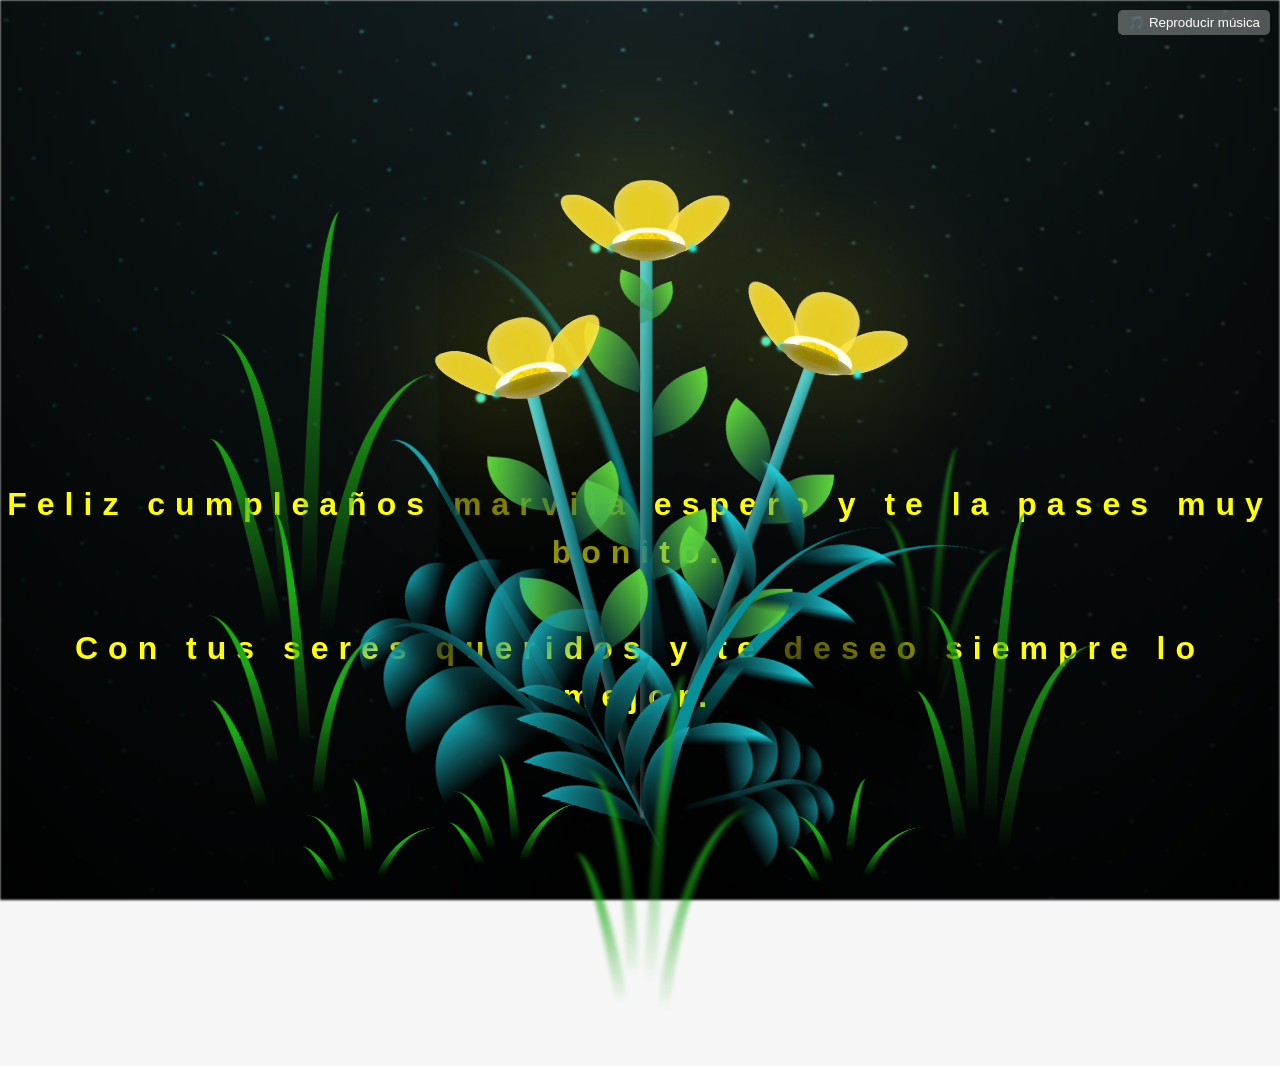
==== flower.html @ 8b8902bd "Add files via upload" ====
<!DOCTYPE html>
<html lang="es">
  <head>
    <meta charset="UTF-8" />
    <meta http-equiv="X-UA-Compatible" content="IE=edge" />
    <meta name="viewport" content="width=device-width, initial-scale=1.0" />
    <link rel="stylesheet" href="css/main.css" />
    <link rel="icon" href="img/flowers.png" type="image/x-icon" />
    <title>Flower</title>
  </head>
  <body class="container">
    <audio src="sound/Rose_Bruno_Mars_-_APT_(mp3.pm).mp3" autoplay></audio>
    <div id="lyrics">
     <audio id="musica" src="sound/Rose_Bruno_Mars_-_APT_(mp3.pm).mp3" autoplay loop></audio>

<button onclick="document.getElementById('musica').play()" style="position: fixed; top: 10px; right: 10px; z-index: 100; padding: 5px 10px; background: rgba(255,255,255,0.3); border: none; border-radius: 5px; color: white;">
  🎵 Reproducir música
</button>

    </div>
    <h1 class="titulo">Feliz cumpleaños marvila espero y te la pases muy bonito. <br> <br>
      Con tus seres queridos y te deseo siempre lo mejor.</h1>
  
    <div class="night"></div>
    <div class="flowers">
      <div class="flower flower--1">
        <div class="flower__leafs flower__leafs--1">
          <div class="flower__leaf flower__leaf--1"></div>
          <div class="flower__leaf flower__leaf--2"></div>
          <div class="flower__leaf flower__leaf--3"></div>
          <div class="flower__leaf flower__leaf--4"></div>
          <div class="flower__white-circle"></div>

          <div class="flower__light flower__light--1"></div>
          <div class="flower__light flower__light--2"></div>
          <div class="flower__light flower__light--3"></div>
          <div class="flower__light flower__light--4"></div>
          <div class="flower__light flower__light--5"></div>
          <div class="flower__light flower__light--6"></div>
          <div class="flower__light flower__light--7"></div>
          <div class="flower__light flower__light--8"></div>
        </div>
        <div class="flower__line">
          <div class="flower__line__leaf flower__line__leaf--1"></div>
          <div class="flower__line__leaf flower__line__leaf--2"></div>
          <div class="flower__line__leaf flower__line__leaf--3"></div>
          <div class="flower__line__leaf flower__line__leaf--4"></div>
          <div class="flower__line__leaf flower__line__leaf--5"></div>
          <div class="flower__line__leaf flower__line__leaf--6"></div>
        </div>
      </div>

      <div class="flower flower--2">
        <div class="flower__leafs flower__leafs--2">
          <div class="flower__leaf flower__leaf--1"></div>
          <div class="flower__leaf flower__leaf--2"></div>
          <div class="flower__leaf flower__leaf--3"></div>
          <div class="flower__leaf flower__leaf--4"></div>
          <div class="flower__white-circle"></div>

          <div class="flower__light flower__light--1"></div>
          <div class="flower__light flower__light--2"></div>
          <div class="flower__light flower__light--3"></div>
          <div class="flower__light flower__light--4"></div>
          <div class="flower__light flower__light--5"></div>
          <div class="flower__light flower__light--6"></div>
          <div class="flower__light flower__light--7"></div>
          <div class="flower__light flower__light--8"></div>
        </div>
        <div class="flower__line">
          <div class="flower__line__leaf flower__line__leaf--1"></div>
          <div class="flower__line__leaf flower__line__leaf--2"></div>
          <div class="flower__line__leaf flower__line__leaf--3"></div>
          <div class="flower__line__leaf flower__line__leaf--4"></div>
        </div>
      </div>

      <div class="flower flower--3">
        <div class="flower__leafs flower__leafs--3">
          <div class="flower__leaf flower__leaf--1"></div>
          <div class="flower__leaf flower__leaf--2"></div>
          <div class="flower__leaf flower__leaf--3"></div>
          <div class="flower__leaf flower__leaf--4"></div>
          <div class="flower__white-circle"></div>

          <div class="flower__light flower__light--1"></div>
          <div class="flower__light flower__light--2"></div>
          <div class="flower__light flower__light--3"></div>
          <div class="flower__light flower__light--4"></div>
          <div class="flower__light flower__light--5"></div>
          <div class="flower__light flower__light--6"></div>
          <div class="flower__light flower__light--7"></div>
          <div class="flower__light flower__light--8"></div>
        </div>
        <div class="flower__line">
          <div class="flower__line__leaf flower__line__leaf--1"></div>
          <div class="flower__line__leaf flower__line__leaf--2"></div>
          <div class="flower__line__leaf flower__line__leaf--3"></div>
          <div class="flower__line__leaf flower__line__leaf--4"></div>
        </div>
      </div>

      <div class="grow-ans" style="--d: 1.2s">
        <div class="flower__g-long">
          <div class="flower__g-long__top"></div>
          <div class="flower__g-long__bottom"></div>
        </div>
      </div>

      <div class="growing-grass">
        <div class="flower__grass flower__grass--1">
          <div class="flower__grass--top"></div>
          <div class="flower__grass--bottom"></div>
          <div class="flower__grass__leaf flower__grass__leaf--1"></div>
          <div class="flower__grass__leaf flower__grass__leaf--2"></div>
          <div class="flower__grass__leaf flower__grass__leaf--3"></div>
          <div class="flower__grass__leaf flower__grass__leaf--4"></div>
          <div class="flower__grass__leaf flower__grass__leaf--5"></div>
          <div class="flower__grass__leaf flower__grass__leaf--6"></div>
          <div class="flower__grass__leaf flower__grass__leaf--7"></div>
          <div class="flower__grass__leaf flower__grass__leaf--8"></div>
          <div class="flower__grass__overlay"></div>
        </div>
      </div>

      <div class="growing-grass">
        <div class="flower__grass flower__grass--2">
          <div class="flower__grass--top"></div>
          <div class="flower__grass--bottom"></div>
          <div class="flower__grass__leaf flower__grass__leaf--1"></div>
          <div class="flower__grass__leaf flower__grass__leaf--2"></div>
          <div class="flower__grass__leaf flower__grass__leaf--3"></div>
          <div class="flower__grass__leaf flower__grass__leaf--4"></div>
          <div class="flower__grass__leaf flower__grass__leaf--5"></div>
          <div class="flower__grass__leaf flower__grass__leaf--6"></div>
          <div class="flower__grass__leaf flower__grass__leaf--7"></div>
          <div class="flower__grass__leaf flower__grass__leaf--8"></div>
          <div class="flower__grass__overlay"></div>
        </div>
      </div>

      <div class="grow-ans" style="--d: 2.4s">
        <div class="flower__g-right flower__g-right--1">
          <div class="leaf"></div>
        </div>
      </div>

      <div class="grow-ans" style="--d: 2.8s">
        <div class="flower__g-right flower__g-right--2">
          <div class="leaf"></div>
        </div>
      </div>

      <div class="grow-ans" style="--d: 2.8s">
        <div class="flower__g-front">
          <div
            class="flower__g-front__leaf-wrapper flower__g-front__leaf-wrapper--1"
          >
            <div class="flower__g-front__leaf"></div>
          </div>
          <div
            class="flower__g-front__leaf-wrapper flower__g-front__leaf-wrapper--2"
          >
            <div class="flower__g-front__leaf"></div>
          </div>
          <div
            class="flower__g-front__leaf-wrapper flower__g-front__leaf-wrapper--3"
          >
            <div class="flower__g-front__leaf"></div>
          </div>
          <div
            class="flower__g-front__leaf-wrapper flower__g-front__leaf-wrapper--4"
          >
            <div class="flower__g-front__leaf"></div>
          </div>
          <div
            class="flower__g-front__leaf-wrapper flower__g-front__leaf-wrapper--5"
          >
            <div class="flower__g-front__leaf"></div>
          </div>
          <div
            class="flower__g-front__leaf-wrapper flower__g-front__leaf-wrapper--6"
          >
            <div class="flower__g-front__leaf"></div>
          </div>
          <div
            class="flower__g-front__leaf-wrapper flower__g-front__leaf-wrapper--7"
          >
            <div class="flower__g-front__leaf"></div>
          </div>
          <div
            class="flower__g-front__leaf-wrapper flower__g-front__leaf-wrapper--8"
          >
            <div class="flower__g-front__leaf"></div>
          </div>
          <div class="flower__g-front__line"></div>
        </div>
      </div>

      <div class="grow-ans" style="--d: 3.2s">
        <div class="flower__g-fr">
          <div class="leaf"></div>
          <div class="flower__g-fr__leaf flower__g-fr__leaf--1"></div>
          <div class="flower__g-fr__leaf flower__g-fr__leaf--2"></div>
          <div class="flower__g-fr__leaf flower__g-fr__leaf--3"></div>
          <div class="flower__g-fr__leaf flower__g-fr__leaf--4"></div>
          <div class="flower__g-fr__leaf flower__g-fr__leaf--5"></div>
          <div class="flower__g-fr__leaf flower__g-fr__leaf--6"></div>
          <div class="flower__g-fr__leaf flower__g-fr__leaf--7"></div>
          <div class="flower__g-fr__leaf flower__g-fr__leaf--8"></div>
        </div>
      </div>

      <div class="long-g long-g--0">
        <div class="grow-ans" style="--d: 3s">
          <div class="leaf leaf--0"></div>
        </div>
        <div class="grow-ans" style="--d: 2.2s">
          <div class="leaf leaf--1"></div>
        </div>
        <div class="grow-ans" style="--d: 3.4s">
          <div class="leaf leaf--2"></div>
        </div>
        <div class="grow-ans" style="--d: 3.6s">
          <div class="leaf leaf--3"></div>
        </div>
      </div>

      <div class="long-g long-g--1">
        <div class="grow-ans" style="--d: 3.6s">
          <div class="leaf leaf--0"></div>
        </div>
        <div class="grow-ans" style="--d: 3.8s">
          <div class="leaf leaf--1"></div>
        </div>
        <div class="grow-ans" style="--d: 4s">
          <div class="leaf leaf--2"></div>
        </div>
        <div class="grow-ans" style="--d: 4.2s">
          <div class="leaf leaf--3"></div>
        </div>
      </div>

      <div class="long-g long-g--2">
        <div class="grow-ans" style="--d: 4s">
          <div class="leaf leaf--0"></div>
        </div>
        <div class="grow-ans" style="--d: 4.2s">
          <div class="leaf leaf--1"></div>
        </div>
        <div class="grow-ans" style="--d: 4.4s">
          <div class="leaf leaf--2"></div>
        </div>
        <div class="grow-ans" style="--d: 4.6s">
          <div class="leaf leaf--3"></div>
        </div>
      </div>

      <div class="long-g long-g--3">
        <div class="grow-ans" style="--d: 4s">
          <div class="leaf leaf--0"></div>
        </div>
        <div class="grow-ans" style="--d: 4.2s">
          <div class="leaf leaf--1"></div>
        </div>
        <div class="grow-ans" style="--d: 3s">
          <div class="leaf leaf--2"></div>
        </div>
        <div class="grow-ans" style="--d: 3.6s">
          <div class="leaf leaf--3"></div>
        </div>
      </div>

      <div class="long-g long-g--4">
        <div class="grow-ans" style="--d: 4s">
          <div class="leaf leaf--0"></div>
        </div>
        <div class="grow-ans" style="--d: 4.2s">
          <div class="leaf leaf--1"></div>
        </div>
        <div class="grow-ans" style="--d: 3s">
          <div class="leaf leaf--2"></div>
        </div>
        <div class="grow-ans" style="--d: 3.6s">
          <div class="leaf leaf--3"></div>
        </div>
      </div>

      <div class="long-g long-g--5">
        <div class="grow-ans" style="--d: 4s">
          <div class="leaf leaf--0"></div>
        </div>
        <div class="grow-ans" style="--d: 4.2s">
          <div class="leaf leaf--1"></div>
        </div>
        <div class="grow-ans" style="--d: 3s">
          <div class="leaf leaf--2"></div>
        </div>
        <div class="grow-ans" style="--d: 3.6s">
          <div class="leaf leaf--3"></div>
        </div>
      </div>

      <div class="long-g long-g--6">
        <div class="grow-ans" style="--d: 4.2s">
          <div class="leaf leaf--0"></div>
        </div>
        <div class="grow-ans" style="--d: 4.4s">
          <div class="leaf leaf--1"></div>
        </div>
        <div class="grow-ans" style="--d: 4.6s">
          <div class="leaf leaf--2"></div>
        </div>
        <div class="grow-ans" style="--d: 4.8s">
          <div class="leaf leaf--3"></div>
        </div>
      </div>

      <div class="long-g long-g--7">
        <div class="grow-ans" style="--d: 3s">
          <div class="leaf leaf--0"></div>
        </div>
        <div class="grow-ans" style="--d: 3.2s">
          <div class="leaf leaf--1"></div>
        </div>
        <div class="grow-ans" style="--d: 3.5s">
          <div class="leaf leaf--2"></div>
        </div>
        <div class="grow-ans" style="--d: 3.6s">
          <div class="leaf leaf--3"></div>
        </div>
      </div>
    </div>
    <script src="anim.js"></script>
    <script src="main.js"></script>
  </body>
</html>
---- css/main.css ----
*,
*::after,
*::before {
  padding: 0;
  margin: 0;
  box-sizing: border-box;
}

:root {
  --dark-color: #000;
}

body {
  display: flex;
  align-items: flex-end;
  justify-content: center;
  min-height: 100vh;
  background-color: var(--dark-color);
  overflow: hidden;
  perspective: 1000px;
}

#lyrics {
  font-size: 28px;
  font-family: "Franklin Gothic Medium", "Arial Narrow", Arial, sans-serif;
  color: white;
  position: absolute;
  margin-bottom: 20%;
  z-index: 1;
  font-weight: bold;
  letter-spacing: 4px;
}
@media only screen and (max-width: 600px) {
  /* Estilos específicos para dispositivos con un ancho máximo de 600px */
  #lyrics {
      font-size: 14px; /* Reduce el tamaño del texto para dispositivos más pequeños */
      margin-bottom: 530px;
      letter-spacing: 3px;
  }

}
.titulo {
  margin-bottom: 180px;
  font-family: "Arial Narrow", Arial, sans-serif;
  color: yellow;
  position: absolute;
  font-weight: bold;
  letter-spacing: 10px;
  opacity: 0;
  animation: fadeIn 3s ease-in-out forwards;
  text-align: center;
}
@keyframes fadeIn {
  from {
    opacity: 0;
  }
  to {
    opacity: 1;
  }
}

.night {
  z-index: -1;
  position: absolute;
  left: 50%;
  top: 0;
  transform: translateX(-50%);
  width: 100%;
  height: 100%;
  filter: blur(0.1vmin);
  background-image: radial-gradient(
      ellipse at top,
      transparent 0%,
      var(--dark-color)
    ),
    radial-gradient(
      ellipse at bottom,
      var(--dark-color),
      rgba(145, 233, 255, 0.2)
    ),
    repeating-linear-gradient(
      220deg,
      rgb(0, 0, 0) 0px,
      rgb(0, 0, 0) 19px,
      transparent 19px,
      transparent 22px
    ),
    repeating-linear-gradient(
      189deg,
      rgb(0, 0, 0) 0px,
      rgb(0, 0, 0) 19px,
      transparent 19px,
      transparent 22px
    ),
    repeating-linear-gradient(
      148deg,
      rgb(0, 0, 0) 0px,
      rgb(0, 0, 0) 19px,
      transparent 19px,
      transparent 22px
    ),
    linear-gradient(90deg, rgb(0, 255, 250), rgb(240, 240, 240));
}

.flowers {
  position: relative;
  transform: scale(0.9);
  /*margin-bottom: 100px;
  */
}

@media only screen and (max-width: 600px) {
  /* Estilos específicos para dispositivos con un ancho máximo de 600px */
.flowers {
      font-size: 14px;
      margin-bottom: 35%;
      letter-spacing: 3px;
      transform: scale(1.0);
}

}

.flower {
  position: absolute;
  bottom: 10vmin;
  transform-origin: bottom center;
  z-index: 10;
  --fl-speed: 0.8s;
}
.flower--1 {
  -webkit-animation: moving-flower-1 4s linear infinite;
  animation: moving-flower-1 4s linear infinite;
}
.flower--1 .flower__line {
  height: 70vmin;
  -webkit-animation-delay: 0.3s;
  animation-delay: 0.3s;
}
.flower--1 .flower__line__leaf--1 {
  -webkit-animation: blooming-leaf-right var(--fl-speed) 1.6s backwards;
  animation: blooming-leaf-right var(--fl-speed) 1.6s backwards;
}
.flower--1 .flower__line__leaf--2 {
  -webkit-animation: blooming-leaf-right var(--fl-speed) 1.4s backwards;
  animation: blooming-leaf-right var(--fl-speed) 1.4s backwards;
}
.flower--1 .flower__line__leaf--3 {
  -webkit-animation: blooming-leaf-left var(--fl-speed) 1.2s backwards;
  animation: blooming-leaf-left var(--fl-speed) 1.2s backwards;
}
.flower--1 .flower__line__leaf--4 {
  -webkit-animation: blooming-leaf-left var(--fl-speed) 1s backwards;
  animation: blooming-leaf-left var(--fl-speed) 1s backwards;
}
.flower--1 .flower__line__leaf--5 {
  -webkit-animation: blooming-leaf-right var(--fl-speed) 1.8s backwards;
  animation: blooming-leaf-right var(--fl-speed) 1.8s backwards;
}
.flower--1 .flower__line__leaf--6 {
  -webkit-animation: blooming-leaf-left var(--fl-speed) 2s backwards;
  animation: blooming-leaf-left var(--fl-speed) 2s backwards;
}
.flower--2 {
  left: 50%;
  transform: rotate(20deg);
  -webkit-animation: moving-flower-2 4s linear infinite;
  animation: moving-flower-2 4s linear infinite;
}
.flower--2 .flower__line {
  height: 60vmin;
  -webkit-animation-delay: 0.6s;
  animation-delay: 0.6s;
}
.flower--2 .flower__line__leaf--1 {
  -webkit-animation: blooming-leaf-right var(--fl-speed) 1.9s backwards;
  animation: blooming-leaf-right var(--fl-speed) 1.9s backwards;
}
.flower--2 .flower__line__leaf--2 {
  -webkit-animation: blooming-leaf-right var(--fl-speed) 1.7s backwards;
  animation: blooming-leaf-right var(--fl-speed) 1.7s backwards;
}
.flower--2 .flower__line__leaf--3 {
  -webkit-animation: blooming-leaf-left var(--fl-speed) 1.5s backwards;
  animation: blooming-leaf-left var(--fl-speed) 1.5s backwards;
}
.flower--2 .flower__line__leaf--4 {
  -webkit-animation: blooming-leaf-left var(--fl-speed) 1.3s backwards;
  animation: blooming-leaf-left var(--fl-speed) 1.3s backwards;
}
.flower--3 {
  left: 50%;
  transform: rotate(-15deg);
  -webkit-animation: moving-flower-3 4s linear infinite;
  animation: moving-flower-3 4s linear infinite;
}
.flower--3 .flower__line {
  -webkit-animation-delay: 0.9s;
  animation-delay: 0.9s;
}
.flower--3 .flower__line__leaf--1 {
  -webkit-animation: blooming-leaf-right var(--fl-speed) 2.5s backwards;
  animation: blooming-leaf-right var(--fl-speed) 2.5s backwards;
}
.flower--3 .flower__line__leaf--2 {
  -webkit-animation: blooming-leaf-right var(--fl-speed) 2.3s backwards;
  animation: blooming-leaf-right var(--fl-speed) 2.3s backwards;
}
.flower--3 .flower__line__leaf--3 {
  -webkit-animation: blooming-leaf-left var(--fl-speed) 2.1s backwards;
  animation: blooming-leaf-left var(--fl-speed) 2.1s backwards;
}
.flower--3 .flower__line__leaf--4 {
  -webkit-animation: blooming-leaf-left var(--fl-speed) 1.9s backwards;
  animation: blooming-leaf-left var(--fl-speed) 1.9s backwards;
}
.flower__leafs {
  position: relative;
  -webkit-animation: blooming-flower 2s backwards;
  animation: blooming-flower 2s backwards;
}
.flower__leafs--1 {
  -webkit-animation-delay: 1.1s;
  animation-delay: 1.1s;
}
.flower__leafs--2 {
  -webkit-animation-delay: 1.4s;
  animation-delay: 1.4s;
}
.flower__leafs--3 {
  -webkit-animation-delay: 1.7s;
  animation-delay: 1.7s;
}
.flower__leafs::after {
  content: "";
  position: absolute;
  left: 0;
  top: 0;
  transform: translate(-50%, -100%);
  width: 8vmin;
  height: 8vmin;
  background-color: #f9fd25;
  /* background-color: #fd2525; */
  filter: blur(10vmin);
}
.flower__leaf {
  position: absolute;
  bottom: 0;
  left: 50%;
  width: 8vmin;
  height: 11vmin;
  border-radius: 51% 49% 47% 53%/44% 45% 55% 69%;
  background-color: #253bfd;
  background-color: #fddd25;
  transform-origin: bottom center;
  opacity: 0.9;
  box-shadow: inset 0 0 2vmin rgba(255, 255, 255, 0.5);
}
.flower__leaf--1 {
  transform: translate(-10%, 1%) rotateY(40deg) rotateX(-50deg);
}
.flower__leaf--2 {
  transform: translate(-50%, -4%) rotateX(40deg);
}
.flower__leaf--3 {
  transform: translate(-90%, 0%) rotateY(45deg) rotateX(50deg);
}
.flower__leaf--4 {
  width: 8vmin;
  height: 8vmin;
  transform-origin: bottom left;
  border-radius: 4vmin 10vmin 4vmin 4vmin;
  transform: translate(0%, 18%) rotateX(70deg) rotate(-43deg);
  background-color: #7c6901;
  z-index: 1;
  opacity: 0.8;
}
.flower__white-circle {
  position: absolute;
  left: -3.5vmin;
  top: -3vmin;
  width: 9vmin;
  height: 4vmin;
  border-radius: 50%;
  background-color: #fff;
}
.flower__white-circle::after {
  content: "";
  position: absolute;
  left: 50%;
  top: 45%;
  transform: translate(-50%, -50%);
  width: 60%;
  height: 60%;
  border-radius: inherit;
  background-image: repeating-linear-gradient(
      135deg,
      rgba(0, 0, 0, 0.03) 0px,
      rgba(0, 0, 0, 0.03) 1px,
      transparent 1px,
      transparent 12px
    ),
    repeating-linear-gradient(
      45deg,
      rgba(0, 0, 0, 0.03) 0px,
      rgba(0, 0, 0, 0.03) 1px,
      transparent 1px,
      transparent 12px
    ),
    repeating-linear-gradient(
      67.5deg,
      rgba(0, 0, 0, 0.03) 0px,
      rgba(0, 0, 0, 0.03) 1px,
      transparent 1px,
      transparent 12px
    ),
    repeating-linear-gradient(
      135deg,
      rgba(0, 0, 0, 0.03) 0px,
      rgba(0, 0, 0, 0.03) 1px,
      transparent 1px,
      transparent 12px
    ),
    repeating-linear-gradient(
      45deg,
      rgba(0, 0, 0, 0.03) 0px,
      rgba(0, 0, 0, 0.03) 1px,
      transparent 1px,
      transparent 12px
    ),
    repeating-linear-gradient(
      112.5deg,
      rgba(0, 0, 0, 0.03) 0px,
      rgba(0, 0, 0, 0.03) 1px,
      transparent 1px,
      transparent 12px
    ),
    repeating-linear-gradient(
      112.5deg,
      rgba(0, 0, 0, 0.03) 0px,
      rgba(0, 0, 0, 0.03) 1px,
      transparent 1px,
      transparent 12px
    ),
    repeating-linear-gradient(
      45deg,
      rgba(0, 0, 0, 0.03) 0px,
      rgba(0, 0, 0, 0.03) 1px,
      transparent 1px,
      transparent 12px
    ),
    repeating-linear-gradient(
      22.5deg,
      rgba(0, 0, 0, 0.03) 0px,
      rgba(0, 0, 0, 0.03) 1px,
      transparent 1px,
      transparent 12px
    ),
    repeating-linear-gradient(
      45deg,
      rgba(0, 0, 0, 0.03) 0px,
      rgba(0, 0, 0, 0.03) 1px,
      transparent 1px,
      transparent 12px
    ),
    repeating-linear-gradient(
      22.5deg,
      rgba(0, 0, 0, 0.03) 0px,
      rgba(0, 0, 0, 0.03) 1px,
      transparent 1px,
      transparent 12px
    ),
    repeating-linear-gradient(
      135deg,
      rgba(0, 0, 0, 0.03) 0px,
      rgba(0, 0, 0, 0.03) 1px,
      transparent 1px,
      transparent 12px
    ),
    repeating-linear-gradient(
      157.5deg,
      rgba(0, 0, 0, 0.03) 0px,
      rgba(0, 0, 0, 0.03) 1px,
      transparent 1px,
      transparent 12px
    ),
    repeating-linear-gradient(
      67.5deg,
      rgba(0, 0, 0, 0.03) 0px,
      rgba(0, 0, 0, 0.03) 1px,
      transparent 1px,
      transparent 12px
    ),
    repeating-linear-gradient(
      67.5deg,
      rgba(0, 0, 0, 0.03) 0px,
      rgba(0, 0, 0, 0.03) 1px,
      transparent 1px,
      transparent 12px
    ),
    linear-gradient(90deg, rgb(255, 235, 18), rgb(255, 206, 0));
}
.flower__line {
  height: 55vmin;
  width: 1.5vmin;
  background-image: linear-gradient(
      to left,
      rgba(0, 0, 0, 0.2),
      transparent,
      rgba(255, 255, 255, 0.2)
    ),
    linear-gradient(to top, transparent 10%, #14757a, #39c6d6);
  box-shadow: inset 0 0 2px rgba(0, 0, 0, 0.5);
  -webkit-animation: grow-flower-tree 4s backwards;
  animation: grow-flower-tree 4s backwards;
}
.flower__line__leaf {
  --w: 7vmin;
  --h: calc(var(--w) + 2vmin);
  position: absolute;
  top: 20%;
  left: 90%;
  width: var(--w);
  height: var(--h);
  border-top-right-radius: var(--h);
  border-bottom-left-radius: var(--h);
  background-image: linear-gradient(to top, rgba(20, 117, 122, 0.4), #5ed639);
}
.flower__line__leaf--1 {
  transform: rotate(70deg) rotateY(30deg);
}
.flower__line__leaf--2 {
  top: 45%;
  transform: rotate(70deg) rotateY(30deg);
}
.flower__line__leaf--3,
.flower__line__leaf--4,
.flower__line__leaf--6 {
  border-top-right-radius: 0;
  border-bottom-left-radius: 0;
  border-top-left-radius: var(--h);
  border-bottom-right-radius: var(--h);
  left: -460%;
  top: 12%;
  transform: rotate(-70deg) rotateY(30deg);
}
.flower__line__leaf--4 {
  top: 40%;
}
.flower__line__leaf--5 {
  top: 0;
  transform-origin: left;
  transform: rotate(70deg) rotateY(30deg) scale(0.6);
}
.flower__line__leaf--6 {
  top: -2%;
  left: -450%;
  transform-origin: right;
  transform: rotate(-70deg) rotateY(30deg) scale(0.6);
}
.flower__light {
  position: absolute;
  bottom: 0vmin;
  width: 1vmin;
  height: 1vmin;
  background-color: rgb(255, 251, 0);
  border-radius: 50%;
  filter: blur(0.2vmin);
  -webkit-animation: light-ans 4s linear infinite backwards;
  animation: light-ans 4s linear infinite backwards;
}
.flower__light:nth-child(odd) {
  background-color: #23f0ff;
}
.flower__light--1 {
  left: -2vmin;
  -webkit-animation-delay: 1s;
  animation-delay: 1s;
}
.flower__light--2 {
  left: 3vmin;
  -webkit-animation-delay: 0.5s;
  animation-delay: 0.5s;
}
.flower__light--3 {
  left: -6vmin;
  -webkit-animation-delay: 0.3s;
  animation-delay: 0.3s;
}
.flower__light--4 {
  left: 6vmin;
  -webkit-animation-delay: 0.9s;
  animation-delay: 0.9s;
}
.flower__light--5 {
  left: -1vmin;
  -webkit-animation-delay: 1.5s;
  animation-delay: 1.5s;
}
.flower__light--6 {
  left: -4vmin;
  -webkit-animation-delay: 3s;
  animation-delay: 3s;
}
.flower__light--7 {
  left: 3vmin;
  -webkit-animation-delay: 2s;
  animation-delay: 2s;
}
.flower__light--8 {
  left: -6vmin;
  -webkit-animation-delay: 3.5s;
  animation-delay: 3.5s;
}
.flower__grass {
  --c: #159faa;
  --line-w: 1.5vmin;
  position: absolute;
  bottom: 12vmin;
  left: -7vmin;
  display: flex;
  flex-direction: column;
  align-items: flex-end;
  z-index: 20;
  transform-origin: bottom center;
  transform: rotate(-48deg) rotateY(40deg);
}
.flower__grass--1 {
  -webkit-animation: moving-grass 2s linear infinite;
  animation: moving-grass 2s linear infinite;
}
.flower__grass--2 {
  left: 2vmin;
  bottom: 10vmin;
  transform: scale(0.5) rotate(75deg) rotateX(10deg) rotateY(-200deg);
  opacity: 0.8;
  z-index: 0;
  -webkit-animation: moving-grass--2 1.5s linear infinite;
  animation: moving-grass--2 1.5s linear infinite;
}
.flower__grass--top {
  width: 7vmin;
  height: 10vmin;
  border-top-right-radius: 100%;
  border-right: var(--line-w) solid var(--c);
  transform-origin: bottom center;
  transform: rotate(-2deg);
}
.flower__grass--bottom {
  margin-top: -2px;
  width: var(--line-w);
  height: 25vmin;
  background-image: linear-gradient(to top, transparent, var(--c));
}
.flower__grass__leaf {
  --size: 10vmin;
  position: absolute;
  width: calc(var(--size) * 2.1);
  height: var(--size);
  border-top-left-radius: var(--size);
  border-top-right-radius: var(--size);
  background-image: linear-gradient(
    to top,
    transparent,
    transparent 30%,
    var(--c)
  );
  z-index: 100;
}
.flower__grass__leaf--1 {
  top: -6%;
  left: 30%;
  --size: 6vmin;
  transform: rotate(-20deg);
  -webkit-animation: growing-grass-ans--1 2s 2.6s backwards;
  animation: growing-grass-ans--1 2s 2.6s backwards;
}
@-webkit-keyframes growing-grass-ans--1 {
  0% {
    transform-origin: bottom left;
    transform: rotate(-20deg) scale(0);
  }
}
@keyframes growing-grass-ans--1 {
  0% {
    transform-origin: bottom left;
    transform: rotate(-20deg) scale(0);
  }
}
.flower__grass__leaf--2 {
  top: -5%;
  left: -110%;
  --size: 6vmin;
  transform: rotate(10deg);
  -webkit-animation: growing-grass-ans--2 2s 2.4s linear backwards;
  animation: growing-grass-ans--2 2s 2.4s linear backwards;
}
@-webkit-keyframes growing-grass-ans--2 {
  0% {
    transform-origin: bottom right;
    transform: rotate(10deg) scale(0);
  }
}
@keyframes growing-grass-ans--2 {
  0% {
    transform-origin: bottom right;
    transform: rotate(10deg) scale(0);
  }
}
.flower__grass__leaf--3 {
  top: 5%;
  left: 60%;
  --size: 8vmin;
  transform: rotate(-18deg) rotateX(-20deg);
  -webkit-animation: growing-grass-ans--3 2s 2.2s linear backwards;
  animation: growing-grass-ans--3 2s 2.2s linear backwards;
}
@-webkit-keyframes growing-grass-ans--3 {
  0% {
    transform-origin: bottom left;
    transform: rotate(-18deg) rotateX(-20deg) scale(0);
  }
}
@keyframes growing-grass-ans--3 {
  0% {
    transform-origin: bottom left;
    transform: rotate(-18deg) rotateX(-20deg) scale(0);
  }
}
.flower__grass__leaf--4 {
  top: 6%;
  left: -135%;
  --size: 8vmin;
  transform: rotate(2deg);
  -webkit-animation: growing-grass-ans--4 2s 2s linear backwards;
  animation: growing-grass-ans--4 2s 2s linear backwards;
}
@-webkit-keyframes growing-grass-ans--4 {
  0% {
    transform-origin: bottom right;
    transform: rotate(2deg) scale(0);
  }
}
@keyframes growing-grass-ans--4 {
  0% {
    transform-origin: bottom right;
    transform: rotate(2deg) scale(0);
  }
}
.flower__grass__leaf--5 {
  top: 20%;
  left: 60%;
  --size: 10vmin;
  transform: rotate(-24deg) rotateX(-20deg);
  -webkit-animation: growing-grass-ans--5 2s 1.8s linear backwards;
  animation: growing-grass-ans--5 2s 1.8s linear backwards;
}
@-webkit-keyframes growing-grass-ans--5 {
  0% {
    transform-origin: bottom left;
    transform: rotate(-24deg) rotateX(-20deg) scale(0);
  }
}
@keyframes growing-grass-ans--5 {
  0% {
    transform-origin: bottom left;
    transform: rotate(-24deg) rotateX(-20deg) scale(0);
  }
}
.flower__grass__leaf--6 {
  top: 22%;
  left: -180%;
  --size: 10vmin;
  transform: rotate(10deg);
  -webkit-animation: growing-grass-ans--6 2s 1.6s linear backwards;
  animation: growing-grass-ans--6 2s 1.6s linear backwards;
}
@-webkit-keyframes growing-grass-ans--6 {
  0% {
    transform-origin: bottom right;
    transform: rotate(10deg) scale(0);
  }
}
@keyframes growing-grass-ans--6 {
  0% {
    transform-origin: bottom right;
    transform: rotate(10deg) scale(0);
  }
}
.flower__grass__leaf--7 {
  top: 39%;
  left: 70%;
  --size: 10vmin;
  transform: rotate(-10deg);
  -webkit-animation: growing-grass-ans--7 2s 1.4s linear backwards;
  animation: growing-grass-ans--7 2s 1.4s linear backwards;
}
@-webkit-keyframes growing-grass-ans--7 {
  0% {
    transform-origin: bottom left;
    transform: rotate(-10deg) scale(0);
  }
}
@keyframes growing-grass-ans--7 {
  0% {
    transform-origin: bottom left;
    transform: rotate(-10deg) scale(0);
  }
}
.flower__grass__leaf--8 {
  top: 40%;
  left: -215%;
  --size: 11vmin;
  transform: rotate(10deg);
  -webkit-animation: growing-grass-ans--8 2s 1.2s linear backwards;
  animation: growing-grass-ans--8 2s 1.2s linear backwards;
}
@-webkit-keyframes growing-grass-ans--8 {
  0% {
    transform-origin: bottom right;
    transform: rotate(10deg) scale(0);
  }
}
@keyframes growing-grass-ans--8 {
  0% {
    transform-origin: bottom right;
    transform: rotate(10deg) scale(0);
  }
}
.flower__grass__overlay {
  position: absolute;
  top: -10%;
  right: 0%;
  width: 100%;
  height: 100%;
  background-color: rgba(0, 0, 0, 0.6);
  filter: blur(1.5vmin);
  z-index: 100;
}
.flower__g-long {
  --w: 2vmin;
  --h: 6vmin;
  --c: #159faa;
  position: absolute;
  bottom: 10vmin;
  left: -3vmin;
  transform-origin: bottom center;
  transform: rotate(-30deg) rotateY(-20deg);
  display: flex;
  flex-direction: column;
  align-items: flex-end;
  -webkit-animation: flower-g-long-ans 3s linear infinite;
  animation: flower-g-long-ans 3s linear infinite;
}
@-webkit-keyframes flower-g-long-ans {
  0%,
  100% {
    transform: rotate(-30deg) rotateY(-20deg);
  }
  50% {
    transform: rotate(-32deg) rotateY(-20deg);
  }
}
@keyframes flower-g-long-ans {
  0%,
  100% {
    transform: rotate(-30deg) rotateY(-20deg);
  }
  50% {
    transform: rotate(-32deg) rotateY(-20deg);
  }
}
.flower__g-long__top {
  top: calc(var(--h) * -1);
  width: calc(var(--w) + 1vmin);
  height: var(--h);
  border-top-right-radius: 100%;
  border-right: 0.7vmin solid var(--c);
  transform: translate(-0.7vmin, 1vmin);
}
.flower__g-long__bottom {
  width: var(--w);
  height: 50vmin;
  transform-origin: bottom center;
  background-image: linear-gradient(to top, transparent 30%, var(--c));
  box-shadow: inset 0 0 2px rgba(0, 0, 0, 0.5);
  -webkit-clip-path: polygon(35% 0, 65% 1%, 100% 100%, 0% 100%);
  clip-path: polygon(35% 0, 65% 1%, 100% 100%, 0% 100%);
}
.flower__g-right {
  position: absolute;
  bottom: 6vmin;
  left: -2vmin;
  transform-origin: bottom left;
  transform: rotate(20deg);
}
.flower__g-right .leaf {
  width: 30vmin;
  height: 50vmin;
  border-top-left-radius: 100%;
  border-left: 2vmin solid #079097;
  background-image: linear-gradient(
    to bottom,
    transparent,
    var(--dark-color) 60%
  );
  -webkit-mask-image: linear-gradient(to top, transparent 30%, #079097 60%);
}
.flower__g-right--1 {
  -webkit-animation: flower-g-right-ans 2.5s linear infinite;
  animation: flower-g-right-ans 2.5s linear infinite;
}
.flower__g-right--2 {
  left: 5vmin;
  transform: rotateY(-180deg);
  -webkit-animation: flower-g-right-ans--2 3s linear infinite;
  animation: flower-g-right-ans--2 3s linear infinite;
}
.flower__g-right--2 .leaf {
  height: 75vmin;
  filter: blur(0.3vmin);
  opacity: 0.8;
}
@-webkit-keyframes flower-g-right-ans {
  0%,
  100% {
    transform: rotate(20deg);
  }
  50% {
    transform: rotate(24deg) rotateX(-20deg);
  }
}
@keyframes flower-g-right-ans {
  0%,
  100% {
    transform: rotate(20deg);
  }
  50% {
    transform: rotate(24deg) rotateX(-20deg);
  }
}
@-webkit-keyframes flower-g-right-ans--2 {
  0%,
  100% {
    transform: rotateY(-180deg) rotate(0deg) rotateX(-20deg);
  }
  50% {
    transform: rotateY(-180deg) rotate(6deg) rotateX(-20deg);
  }
}
@keyframes flower-g-right-ans--2 {
  0%,
  100% {
    transform: rotateY(-180deg) rotate(0deg) rotateX(-20deg);
  }
  50% {
    transform: rotateY(-180deg) rotate(6deg) rotateX(-20deg);
  }
}
.flower__g-front {
  position: absolute;
  bottom: 6vmin;
  left: 2.5vmin;
  z-index: 100;
  transform-origin: bottom center;
  transform: rotate(-28deg) rotateY(30deg) scale(1.04);
  -webkit-animation: flower__g-front-ans 2s linear infinite;
  animation: flower__g-front-ans 2s linear infinite;
}
@-webkit-keyframes flower__g-front-ans {
  0%,
  100% {
    transform: rotate(-28deg) rotateY(30deg) scale(1.04);
  }
  50% {
    transform: rotate(-35deg) rotateY(40deg) scale(1.04);
  }
}
@keyframes flower__g-front-ans {
  0%,
  100% {
    transform: rotate(-28deg) rotateY(30deg) scale(1.04);
  }
  50% {
    transform: rotate(-35deg) rotateY(40deg) scale(1.04);
  }
}
.flower__g-front__line {
  width: 0.3vmin;
  height: 20vmin;
  background-image: linear-gradient(
    to top,
    transparent,
    #079097,
    transparent 100%
  );
  position: relative;
}
.flower__g-front__leaf-wrapper {
  position: absolute;
  top: 0;
  left: 0;
  transform-origin: bottom left;
  transform: rotate(10deg);
}
.flower__g-front__leaf-wrapper:nth-child(even) {
  left: 0vmin;
  transform: rotateY(-180deg) rotate(5deg);
  -webkit-animation: flower__g-front__leaf-left-ans 1s ease-in backwards;
  animation: flower__g-front__leaf-left-ans 1s ease-in backwards;
}
.flower__g-front__leaf-wrapper:nth-child(odd) {
  -webkit-animation: flower__g-front__leaf-ans 1s ease-in backwards;
  animation: flower__g-front__leaf-ans 1s ease-in backwards;
}
.flower__g-front__leaf-wrapper--1 {
  top: -8vmin;
  transform: scale(0.7);
  -webkit-animation: flower__g-front__leaf-ans 1s 5.5s ease-in backwards !important;
  animation: flower__g-front__leaf-ans 1s 5.5s ease-in backwards !important;
}
.flower__g-front__leaf-wrapper--2 {
  top: -8vmin;
  transform: rotateY(-180deg) scale(0.7) !important;
  -webkit-animation: flower__g-front__leaf-left-ans-2 1s 4.6s ease-in backwards !important;
  animation: flower__g-front__leaf-left-ans-2 1s 4.6s ease-in backwards !important;
}
.flower__g-front__leaf-wrapper--3 {
  top: -3vmin;
  -webkit-animation: flower__g-front__leaf-ans 1s 4.6s ease-in backwards;
  animation: flower__g-front__leaf-ans 1s 4.6s ease-in backwards;
}
.flower__g-front__leaf-wrapper--4 {
  top: -3vmin;
  transform: rotateY(-180deg) scale(0.9) !important;
  -webkit-animation: flower__g-front__leaf-left-ans-2 1s 4.6s ease-in backwards !important;
  animation: flower__g-front__leaf-left-ans-2 1s 4.6s ease-in backwards !important;
}
@-webkit-keyframes flower__g-front__leaf-left-ans-2 {
  0% {
    transform: rotateY(-180deg) scale(0);
  }
}
@keyframes flower__g-front__leaf-left-ans-2 {
  0% {
    transform: rotateY(-180deg) scale(0);
  }
}
.flower__g-front__leaf-wrapper--5,
.flower__g-front__leaf-wrapper--6 {
  top: 2vmin;
}
.flower__g-front__leaf-wrapper--7,
.flower__g-front__leaf-wrapper--8 {
  top: 6.5vmin;
}
.flower__g-front__leaf-wrapper--2 {
  -webkit-animation-delay: 5.2s !important;
  animation-delay: 5.2s !important;
}
.flower__g-front__leaf-wrapper--3 {
  -webkit-animation-delay: 4.9s !important;
  animation-delay: 4.9s !important;
}
.flower__g-front__leaf-wrapper--5 {
  -webkit-animation-delay: 4.3s !important;
  animation-delay: 4.3s !important;
}
.flower__g-front__leaf-wrapper--6 {
  -webkit-animation-delay: 4.1s !important;
  animation-delay: 4.1s !important;
}
.flower__g-front__leaf-wrapper--7 {
  -webkit-animation-delay: 3.8s !important;
  animation-delay: 3.8s !important;
}
.flower__g-front__leaf-wrapper--8 {
  -webkit-animation-delay: 3.5s !important;
  animation-delay: 3.5s !important;
}
@-webkit-keyframes flower__g-front__leaf-ans {
  0% {
    transform: rotate(10deg) scale(0);
  }
}
@keyframes flower__g-front__leaf-ans {
  0% {
    transform: rotate(10deg) scale(0);
  }
}
@-webkit-keyframes flower__g-front__leaf-left-ans {
  0% {
    transform: rotateY(-180deg) rotate(5deg) scale(0);
  }
}
@keyframes flower__g-front__leaf-left-ans {
  0% {
    transform: rotateY(-180deg) rotate(5deg) scale(0);
  }
}
.flower__g-front__leaf {
  width: 10vmin;
  height: 10vmin;
  border-radius: 100% 0% 0% 100%/100% 100% 0% 0%;
  box-shadow: inset 0 2px 1vmin hsla(184deg, 97%, 58%, 0.2);
  background-image: linear-gradient(
      to bottom left,
      transparent,
      var(--dark-color)
    ),
    linear-gradient(to bottom right, #159faa 50%, transparent 50%, transparent);
  -webkit-mask-image: linear-gradient(
    to bottom right,
    #159faa 50%,
    transparent 50%,
    transparent
  );
  mask-image: linear-gradient(
    to bottom right,
    #159faa 50%,
    transparent 50%,
    transparent
  );
}
.flower__g-fr {
  position: absolute;
  bottom: -4vmin;
  left: vmin;
  transform-origin: bottom left;
  z-index: 10;
  -webkit-animation: flower__g-fr-ans 2s linear infinite;
  animation: flower__g-fr-ans 2s linear infinite;
}
@-webkit-keyframes flower__g-fr-ans {
  0%,
  100% {
    transform: rotate(2deg);
  }
  50% {
    transform: rotate(4deg);
  }
}
@keyframes flower__g-fr-ans {
  0%,
  100% {
    transform: rotate(2deg);
  }
  50% {
    transform: rotate(4deg);
  }
}
.flower__g-fr .leaf {
  width: 30vmin;
  height: 50vmin;
  border-top-left-radius: 100%;
  border-left: 2vmin solid #079097;
  -webkit-mask-image: linear-gradient(to top, transparent 25%, #079097 50%);
  position: relative;
  z-index: 1;
}
.flower__g-fr__leaf {
  position: absolute;
  top: 0;
  left: 0;
  width: 10vmin;
  height: 10vmin;
  border-radius: 100% 0% 0% 100%/100% 100% 0% 0%;
  box-shadow: inset 0 2px 1vmin hsla(184deg, 97%, 58%, 0.2);
  background-image: linear-gradient(
      to bottom left,
      transparent,
      var(--dark-color) 98%
    ),
    linear-gradient(to bottom right, #23f0ff 45%, transparent 50%, transparent);
  -webkit-mask-image: linear-gradient(
    135deg,
    #159faa 40%,
    transparent 50%,
    transparent
  );
}
.flower__g-fr__leaf--1 {
  left: 20vmin;
  transform: rotate(45deg);
  -webkit-animation: flower__g-fr-leaft-ans-1 0.5s 5.2s linear backwards;
  animation: flower__g-fr-leaft-ans-1 0.5s 5.2s linear backwards;
}
@-webkit-keyframes flower__g-fr-leaft-ans-1 {
  0% {
    transform-origin: left;
    transform: rotate(45deg) scale(0);
  }
}
@keyframes flower__g-fr-leaft-ans-1 {
  0% {
    transform-origin: left;
    transform: rotate(45deg) scale(0);
  }
}
.flower__g-fr__leaf--2 {
  left: 12vmin;
  top: -7vmin;
  transform: rotate(25deg) rotateY(-180deg);
  -webkit-animation: flower__g-fr-leaft-ans-6 0.5s 5s linear backwards;
  animation: flower__g-fr-leaft-ans-6 0.5s 5s linear backwards;
}
.flower__g-fr__leaf--3 {
  left: 15vmin;
  top: 6vmin;
  transform: rotate(55deg);
  -webkit-animation: flower__g-fr-leaft-ans-5 0.5s 4.8s linear backwards;
  animation: flower__g-fr-leaft-ans-5 0.5s 4.8s linear backwards;
}
.flower__g-fr__leaf--4 {
  left: 6vmin;
  top: -2vmin;
  transform: rotate(25deg) rotateY(-180deg);
  -webkit-animation: flower__g-fr-leaft-ans-6 0.5s 4.6s linear backwards;
  animation: flower__g-fr-leaft-ans-6 0.5s 4.6s linear backwards;
}
.flower__g-fr__leaf--5 {
  left: 10vmin;
  top: 14vmin;
  transform: rotate(55deg);
  -webkit-animation: flower__g-fr-leaft-ans-5 0.5s 4.4s linear backwards;
  animation: flower__g-fr-leaft-ans-5 0.5s 4.4s linear backwards;
}
@-webkit-keyframes flower__g-fr-leaft-ans-5 {
  0% {
    transform-origin: left;
    transform: rotate(55deg) scale(0);
  }
}
@keyframes flower__g-fr-leaft-ans-5 {
  0% {
    transform-origin: left;
    transform: rotate(55deg) scale(0);
  }
}
.flower__g-fr__leaf--6 {
  left: 0vmin;
  top: 6vmin;
  transform: rotate(25deg) rotateY(-180deg);
  -webkit-animation: flower__g-fr-leaft-ans-6 0.5s 4.2s linear backwards;
  animation: flower__g-fr-leaft-ans-6 0.5s 4.2s linear backwards;
}
@-webkit-keyframes flower__g-fr-leaft-ans-6 {
  0% {
    transform-origin: right;
    transform: rotate(25deg) rotateY(-180deg) scale(0);
  }
}
@keyframes flower__g-fr-leaft-ans-6 {
  0% {
    transform-origin: right;
    transform: rotate(25deg) rotateY(-180deg) scale(0);
  }
}
.flower__g-fr__leaf--7 {
  left: 5vmin;
  top: 22vmin;
  transform: rotate(45deg);
  -webkit-animation: flower__g-fr-leaft-ans-7 0.5s 4s linear backwards;
  animation: flower__g-fr-leaft-ans-7 0.5s 4s linear backwards;
}
@-webkit-keyframes flower__g-fr-leaft-ans-7 {
  0% {
    transform-origin: left;
    transform: rotate(45deg) scale(0);
  }
}
@keyframes flower__g-fr-leaft-ans-7 {
  0% {
    transform-origin: left;
    transform: rotate(45deg) scale(0);
  }
}
.flower__g-fr__leaf--8 {
  left: -4vmin;
  top: 15vmin;
  transform: rotate(15deg) rotateY(-180deg);
  -webkit-animation: flower__g-fr-leaft-ans-8 0.5s 3.8s linear backwards;
  animation: flower__g-fr-leaft-ans-8 0.5s 3.8s linear backwards;
}
@-webkit-keyframes flower__g-fr-leaft-ans-8 {
  0% {
    transform-origin: right;
    transform: rotate(15deg) rotateY(-180deg) scale(0);
  }
}
@keyframes flower__g-fr-leaft-ans-8 {
  0% {
    transform-origin: right;
    transform: rotate(15deg) rotateY(-180deg) scale(0);
  }
}

.long-g {
  position: absolute;
  bottom: 25vmin;
  left: -42vmin;
  transform-origin: bottom left;
}
.long-g--1 {
  bottom: 0vmin;
  transform: scale(0.8) rotate(-5deg);
}
.long-g--1 .leaf {
  -webkit-mask-image: linear-gradient(
    to top,
    transparent 40%,
    #079097 80%
  ) !important;
}
.long-g--1 .leaf--1 {
  --w: 5vmin;
  --h: 60vmin;
  left: -2vmin;
  transform: rotate(3deg) rotateY(-180deg);
}
.long-g--2,
.long-g--3 {
  bottom: -3vmin;
  left: -35vmin;
  transform-origin: center;
  transform: scale(0.6) rotateX(60deg);
}
.long-g--2 .leaf,
.long-g--3 .leaf {
  -webkit-mask-image: linear-gradient(
    to top,
    transparent 50%,
    #079097 80%
  ) !important;
}
.long-g--2 .leaf--1,
.long-g--3 .leaf--1 {
  left: -1vmin;
  transform: rotateY(-180deg);
}
.long-g--3 {
  left: -17vmin;
  bottom: 0vmin;
}
.long-g--3 .leaf {
  -webkit-mask-image: linear-gradient(
    to top,
    transparent 40%,
    #079097 80%
  ) !important;
}
.long-g--4 {
  left: 25vmin;
  bottom: -3vmin;
  transform-origin: center;
  transform: scale(0.6) rotateX(60deg);
}
.long-g--4 .leaf {
  -webkit-mask-image: linear-gradient(
    to top,
    transparent 50%,
    #079097 80%
  ) !important;
}
.long-g--5 {
  left: 42vmin;
  bottom: 0vmin;
  transform: scale(0.8) rotate(2deg);
}
.long-g--6 {
  left: 0vmin;
  bottom: -20vmin;
  z-index: 100;
  filter: blur(0.3vmin);
  transform: scale(0.8) rotate(2deg);
}
.long-g--7 {
  left: 35vmin;
  bottom: 20vmin;
  z-index: -1;
  filter: blur(0.3vmin);
  transform: scale(0.6) rotate(2deg);
  opacity: 0.7;
}
.long-g .leaf {
  --w: 15vmin;
  --h: 40vmin;
  --c: #1aaa15;
  position: absolute;
  bottom: 0;
  width: var(--w);
  height: var(--h);
  border-top-left-radius: 100%;
  border-left: 2vmin solid var(--c);
  -webkit-mask-image: linear-gradient(
    to top,
    transparent 20%,
    var(--dark-color)
  );
  transform-origin: bottom center;
}
.long-g .leaf--0 {
  left: 2vmin;
  -webkit-animation: leaf-ans-1 4s linear infinite;
  animation: leaf-ans-1 4s linear infinite;
}
.long-g .leaf--1 {
  --w: 5vmin;
  --h: 60vmin;
  -webkit-animation: leaf-ans-1 4s linear infinite;
  animation: leaf-ans-1 4s linear infinite;
}
.long-g .leaf--2 {
  --w: 10vmin;
  --h: 40vmin;
  left: -0.5vmin;
  bottom: 5vmin;
  transform-origin: bottom left;
  transform: rotateY(-180deg);
  -webkit-animation: leaf-ans-2 3s linear infinite;
  animation: leaf-ans-2 3s linear infinite;
}
.long-g .leaf--3 {
  --w: 5vmin;
  --h: 30vmin;
  left: -1vmin;
  bottom: 3.2vmin;
  transform-origin: bottom left;
  transform: rotate(-10deg) rotateY(-180deg);
  -webkit-animation: leaf-ans-3 3s linear infinite;
  animation: leaf-ans-3 3s linear infinite;
}

@-webkit-keyframes leaf-ans-1 {
  0%,
  100% {
    transform: rotate(-5deg) scale(1);
  }
  50% {
    transform: rotate(5deg) scale(1.1);
  }
}

@keyframes leaf-ans-1 {
  0%,
  100% {
    transform: rotate(-5deg) scale(1);
  }
  50% {
    transform: rotate(5deg) scale(1.1);
  }
}
@-webkit-keyframes leaf-ans-2 {
  0%,
  100% {
    transform: rotateY(-180deg) rotate(5deg);
  }
  50% {
    transform: rotateY(-180deg) rotate(0deg) scale(1.1);
  }
}
@keyframes leaf-ans-2 {
  0%,
  100% {
    transform: rotateY(-180deg) rotate(5deg);
  }
  50% {
    transform: rotateY(-180deg) rotate(0deg) scale(1.1);
  }
}
@-webkit-keyframes leaf-ans-3 {
  0%,
  100% {
    transform: rotate(-10deg) rotateY(-180deg);
  }
  50% {
    transform: rotate(-20deg) rotateY(-180deg);
  }
}
@keyframes leaf-ans-3 {
  0%,
  100% {
    transform: rotate(-10deg) rotateY(-180deg);
  }
  50% {
    transform: rotate(-20deg) rotateY(-180deg);
  }
}
.grow-ans {
  -webkit-animation: grow-ans 2s var(--d) backwards;
  animation: grow-ans 2s var(--d) backwards;
}

@-webkit-keyframes grow-ans {
  0% {
    transform: scale(0);
    opacity: 0;
  }
}

@keyframes grow-ans {
  0% {
    transform: scale(0);
    opacity: 0;
  }
}
@-webkit-keyframes light-ans {
  0% {
    opacity: 0;
    transform: translateY(0vmin);
  }
  25% {
    opacity: 1;
    transform: translateY(-5vmin) translateX(-2vmin);
  }
  50% {
    opacity: 1;
    transform: translateY(-15vmin) translateX(2vmin);
    filter: blur(0.2vmin);
  }
  75% {
    transform: translateY(-20vmin) translateX(-2vmin);
    filter: blur(0.2vmin);
  }
  100% {
    transform: translateY(-30vmin);
    opacity: 0;
    filter: blur(1vmin);
  }
}
@keyframes light-ans {
  0% {
    opacity: 0;
    transform: translateY(0vmin);
  }
  25% {
    opacity: 1;
    transform: translateY(-5vmin) translateX(-2vmin);
  }
  50% {
    opacity: 1;
    transform: translateY(-15vmin) translateX(2vmin);
    filter: blur(0.2vmin);
  }
  75% {
    transform: translateY(-20vmin) translateX(-2vmin);
    filter: blur(0.2vmin);
  }
  100% {
    transform: translateY(-30vmin);
    opacity: 0;
    filter: blur(1vmin);
  }
}
@-webkit-keyframes moving-flower-1 {
  0%,
  100% {
    transform: rotate(2deg);
  }
  50% {
    transform: rotate(-2deg);
  }
}
@keyframes moving-flower-1 {
  0%,
  100% {
    transform: rotate(2deg);
  }
  50% {
    transform: rotate(-2deg);
  }
}
@-webkit-keyframes moving-flower-2 {
  0%,
  100% {
    transform: rotate(18deg);
  }
  50% {
    transform: rotate(14deg);
  }
}
@keyframes moving-flower-2 {
  0%,
  100% {
    transform: rotate(18deg);
  }
  50% {
    transform: rotate(14deg);
  }
}
@-webkit-keyframes moving-flower-3 {
  0%,
  100% {
    transform: rotate(-18deg);
  }
  50% {
    transform: rotate(-20deg) rotateY(-10deg);
  }
}
@keyframes moving-flower-3 {
  0%,
  100% {
    transform: rotate(-18deg);
  }
  50% {
    transform: rotate(-20deg) rotateY(-10deg);
  }
}
@-webkit-keyframes blooming-leaf-right {
  0% {
    transform-origin: left;
    transform: rotate(70deg) rotateY(30deg) scale(0);
  }
}
@keyframes blooming-leaf-right {
  0% {
    transform-origin: left;
    transform: rotate(70deg) rotateY(30deg) scale(0);
  }
}
@-webkit-keyframes blooming-leaf-left {
  0% {
    transform-origin: right;
    transform: rotate(-70deg) rotateY(30deg) scale(0);
  }
}
@keyframes blooming-leaf-left {
  0% {
    transform-origin: right;
    transform: rotate(-70deg) rotateY(30deg) scale(0);
  }
}
@-webkit-keyframes grow-flower-tree {
  0% {
    height: 0;
    border-radius: 1vmin;
  }
}
@keyframes grow-flower-tree {
  0% {
    height: 0;
    border-radius: 1vmin;
  }
}
@-webkit-keyframes blooming-flower {
  0% {
    transform: scale(0);
  }
}
@keyframes blooming-flower {
  0% {
    transform: scale(0);
  }
}
@-webkit-keyframes moving-grass {
  0%,
  100% {
    transform: rotate(-48deg) rotateY(40deg);
  }
  50% {
    transform: rotate(-50deg) rotateY(40deg);
  }
}
@keyframes moving-grass {
  0%,
  100% {
    transform: rotate(-48deg) rotateY(40deg);
  }
  50% {
    transform: rotate(-50deg) rotateY(40deg);
  }
}
@-webkit-keyframes moving-grass--2 {
  0%,
  100% {
    transform: scale(0.5) rotate(75deg) rotateX(10deg) rotateY(-200deg);
  }
  50% {
    transform: scale(0.5) rotate(79deg) rotateX(10deg) rotateY(-200deg);
  }
}
@keyframes moving-grass--2 {
  0%,
  100% {
    transform: scale(0.5) rotate(75deg) rotateX(10deg) rotateY(-200deg);
  }
  50% {
    transform: scale(0.5) rotate(79deg) rotateX(10deg) rotateY(-200deg);
  }
}
.growing-grass {
  -webkit-animation: growing-grass-ans 1s 2s backwards;
  animation: growing-grass-ans 1s 2s backwards;
}

@-webkit-keyframes growing-grass-ans {
  0% {
    transform: scale(0);
  }
}

@keyframes growing-grass-ans {
  0% {
    transform: scale(0);
  }
}
.container * {
  -webkit-animation-play-state: paused !important;
  animation-play-state: paused !important;
} /*# sourceMappingURL=main.css.map */


/* Reset de estilos básicos */
body, h1, p {
  margin: 0;
  padding: 0;
}

/* Estilos generales */
body {
  font-family: 'Arial', sans-serif;
  background-color: #f7f7f7;
  color: #333;
}

.container {
  max-width: 1200px;
  margin: 0 auto;
  padding: 20px;
}

h1 {
  font-size: 2em;
  line-height: 1.5;
  margin-bottom: 20px;
}

/* Media Queries para tamaños de pantalla diferentes */
@media screen and (max-width: 600px) {
  /* Estilos para pantallas pequeñas */
  h1 {
      font-size: 1.5em;
  }
}

@media screen and (min-width: 601px) and (max-width: 1024px) {
  /* Estilos para pantallas medianas */
  h1 {
      font-size: 1.8em;
  }
}

@media screen and (min-width: 1025px) {
  /* Estilos para pantallas grandes */
  h1 {
      font-size: 2em;
  }
}

/* Agregar más estilos según sea necesario */

/* Media query para celulares */
@media (max-width: 768px) {
    /* Ajustamos el tamaño del texto */
    .titulo {
        font-size: 1.2rem; /* Haz el texto más pequeño */
        text-align: center;
        width: 90%;
        margin: 0 auto;
        padding-top: 20px;
    }

    /* Magia para encoger las flores sin romper el código */
    .flowers {
        transform: scale(0.6); /* Ajusta este valor (0.5, 0.7) según veas necesario */
        transform-origin: bottom center; /* Asegura que se encojan desde la base */
    }
}
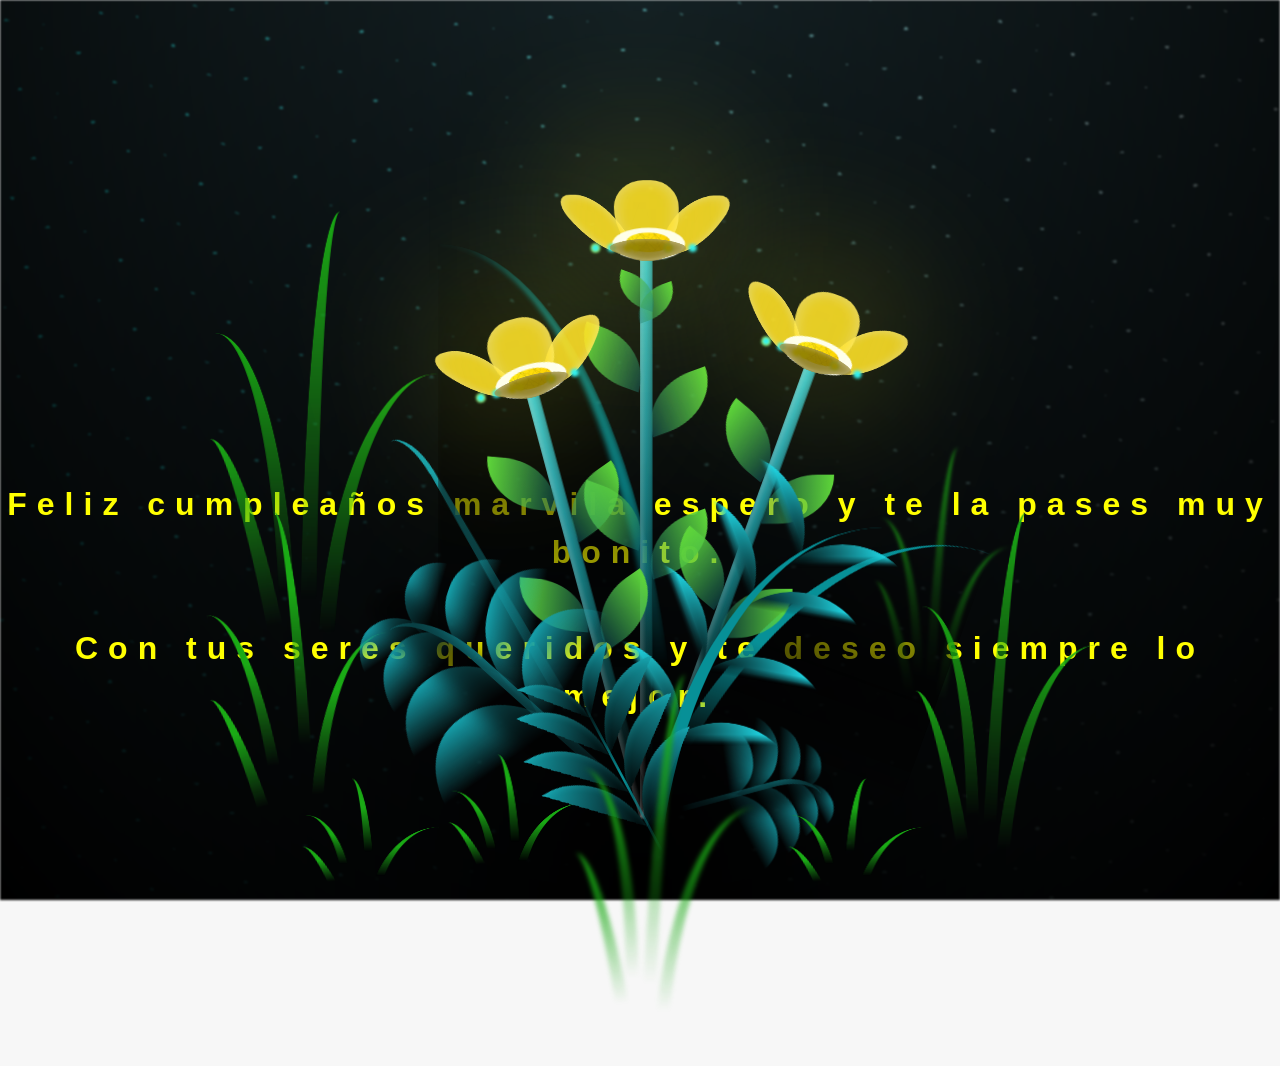
==== commit 0922dfad: "Remove music playback button and audio element Removed audio controls and button for music playback." ====
--- a/flower.html
+++ b/flower.html
@@ -3,20 +3,14 @@
   <head>
     <meta charset="UTF-8" />
     <meta http-equiv="X-UA-Compatible" content="IE=edge" />
-    <meta name="viewport" content="width=device-width, initial-scale=1.0" />
+   <meta name="viewport" content="width=device-width, initial-scale=1.0, maximum-scale=1.0, user-scalable=no" />
     <link rel="stylesheet" href="css/main.css" />
     <link rel="icon" href="img/flowers.png" type="image/x-icon" />
     <title>Flower</title>
   </head>
   <body class="container">
     <audio src="sound/Rose_Bruno_Mars_-_APT_(mp3.pm).mp3" autoplay></audio>
-    <div id="lyrics">
-     <audio id="musica" src="sound/Rose_Bruno_Mars_-_APT_(mp3.pm).mp3" autoplay loop></audio>
-
-<button onclick="document.getElementById('musica').play()" style="position: fixed; top: 10px; right: 10px; z-index: 100; padding: 5px 10px; background: rgba(255,255,255,0.3); border: none; border-radius: 5px; color: white;">
-  🎵 Reproducir música
-</button>
-
+   
     </div>
     <h1 class="titulo">Feliz cumpleaños marvila espero y te la pases muy bonito. <br> <br>
       Con tus seres queridos y te deseo siempre lo mejor.</h1>
@@ -334,4 +328,4 @@
     <script src="anim.js"></script>
     <script src="main.js"></script>
   </body>
-</html>+</html>
--- a/css/main.css
+++ b/css/main.css
@@ -1658,20 +1658,32 @@
 
 /* Agregar más estilos según sea necesario */
 
-/* Media query para celulares */
-@media (max-width: 768px) {
-    /* Ajustamos el tamaño del texto */
+/* Ajuste especial para que todo quepa en el celular */
+@media (max-width: 600px) {
+    .container {
+        overflow: hidden; /* Evita que se pueda scrollear hacia los lados */
+        height: 100vh;
+    }
+
+    /* Reducimos el tamaño del título */
     .titulo {
-        font-size: 1.2rem; /* Haz el texto más pequeño */
-        text-align: center;
+        font-size: 1.2rem !important;
+        padding: 10px;
+        top: 5% !important; /* Lo subimos un poco más */
         width: 90%;
-        margin: 0 auto;
-        padding-top: 20px;
+        left: 5%;
     }
 
-    /* Magia para encoger las flores sin romper el código */
+    /* Encogemos el jardín de flores para que suba y se vea completo */
     .flowers {
-        transform: scale(0.6); /* Ajusta este valor (0.5, 0.7) según veas necesario */
-        transform-origin: bottom center; /* Asegura que se encojan desde la base */
+        transform: scale(0.55); /* Ajusta este número (0.5 o 0.6) si quieres más grande o pequeño */
+        transform-origin: bottom center;
+        bottom: 15% !important; /* Sube las flores para que no las tape el borde inferior */
     }
-}+    
+    /* Ajuste para las letras de las canciones si las usas */
+    #lyrics {
+        font-size: 1rem;
+        bottom: 5%;
+    }
+}
